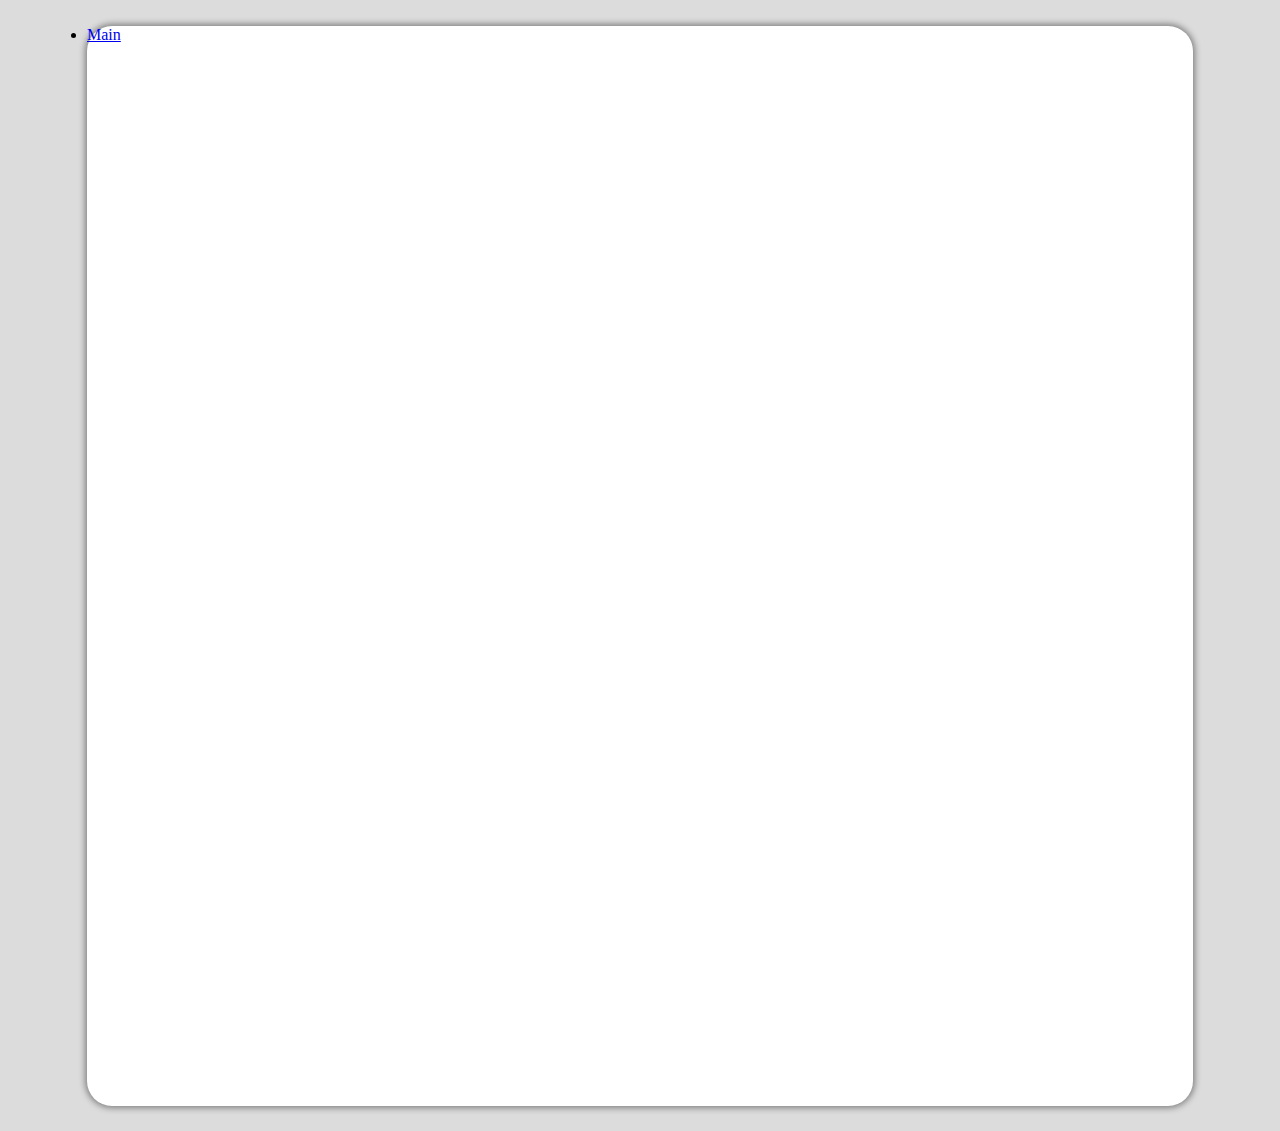
==== Info.html @ b5b9ce07 "Create second page" ====
<!DOCTYPE html>
<html lang="en">
<head>
    <meta charset="UTF-8">
    <link rel="stylesheet" href="Style.css">
    <script type="text/javascript" src="Script.js"></script>
    <meta name="viewport" content="width=device-width, initial-scale=1.0">
    <title>Document</title>
</head>
<body>
<main class="main-container">
    <li><a href="Index.html">Main</a></li>
        <!-- <div class="grid-item-2">
          <p class="item-box" >
            <section class="BeerInfoContainer" id="Parent"></section> 
          </p>
        </div> -->
</main>
   
</body>
</html>
---- Style.css ----
* {
  margin: 0%;
}


body {
  background-color:#dcdcdc;
  padding: 2%;
}

.main-container {
  display: flex;
  height: 30rem;
  background-color: white;
  width: 90%;
  margin: auto;
  height: 67.500em;
  /* -webkit-box-shadow:0 1px 4px rgba(0, 0, 0, 0.3), 0 0 40px rgba(0, 0, 0, 0.1) inset;
  -moz-box-shadow:0 1px 4px rgba(0, 0, 0, 0.3), 0 0 40px rgba(0, 0, 0, 0.1) inset;
       box-shadow:0 1px 4px rgba(0, 0, 0, 0.3), 0 0 40px rgba(0, 0, 0, 0.1) inset; */

       box-shadow: 0px 0px 6px 2px grey;
       border-radius: 1.563em;  
}

.RandomBeerButton {
  display: flex;
  justify-content: center;
  align-content: center;
  width: 40%;
  
}
  

h1 {
    justify-content: center;
    display: flex;

}

  .input-box {
    /* background-color: white; */
    height: 20%;
    display: flex;
    justify-content: center;
    align-content: center;
    flex-direction: column;
    align-items: center;

  }

  form {
    justify-content: center;
    display: flex;
    margin-top: 9rem;
    height: 2rem;
  }
  
  .grid-item {
    flex-grow: 1;
    display: flex;
    flex-direction: column;
    text-align: center;
    background-color: lightslategrey;
    align-content: center;
    width: 0%;
    border-radius: 1.563em 0 0 1.563em;
  }

  .ButtonRandomNumber {
    display: flex;
    justify-content: center;
    align-content: center;
    /* height: 5%; */
  }
  
  .grid-item-2 {
    flex-grow: 2;
    background-color: black;
    width: 10%;
    height: 60%;
    border-radius: 0 1.563em 0 0;
  }


  .BeerInfoGridBox {
    display: grid;
    height: 500px;
    grid-template-columns: 1fr 1fr 1fr;
    grid-template-rows: 10rem 10rem 10rem;
                        
  }

  .BeerInfoContainer {
    display: flex;
    /* justify-content: center;
    align-content: center; */
    /* width: 50%;
    height: 50%; */
    /* border: 2px solid black; */
  }

  .RemoveChild {
    display: flex;
    justify-content: center;
    align-content: center;
  }
  
  .item-box {
    display: grid;
    justify-content: center;
    align-content: center;
  }

  .cardcreateinfo {
    border: 2px solid black;
    padding: 1%;
/*     max-height: 100%;
    margin-left:   5px;
    margin-right:  5px;
    margin-top:    10px;
    margin-bottom: 10px; */

    border-radius: 1.563em;    
    background: #f8f6f3;
    text-decoration: underline;

    display: flex;
    align-items: center;
    flex-direction: column;

    width: 33%;
    height: 33%;
    max-height: 13.250em;
    max-width: 13.750em;

  }

  .cardcreateinfoimg {
    width: 40%;
    height: 40%;
    max-height: 12.25em;
    max-width: 12.75em;
  }
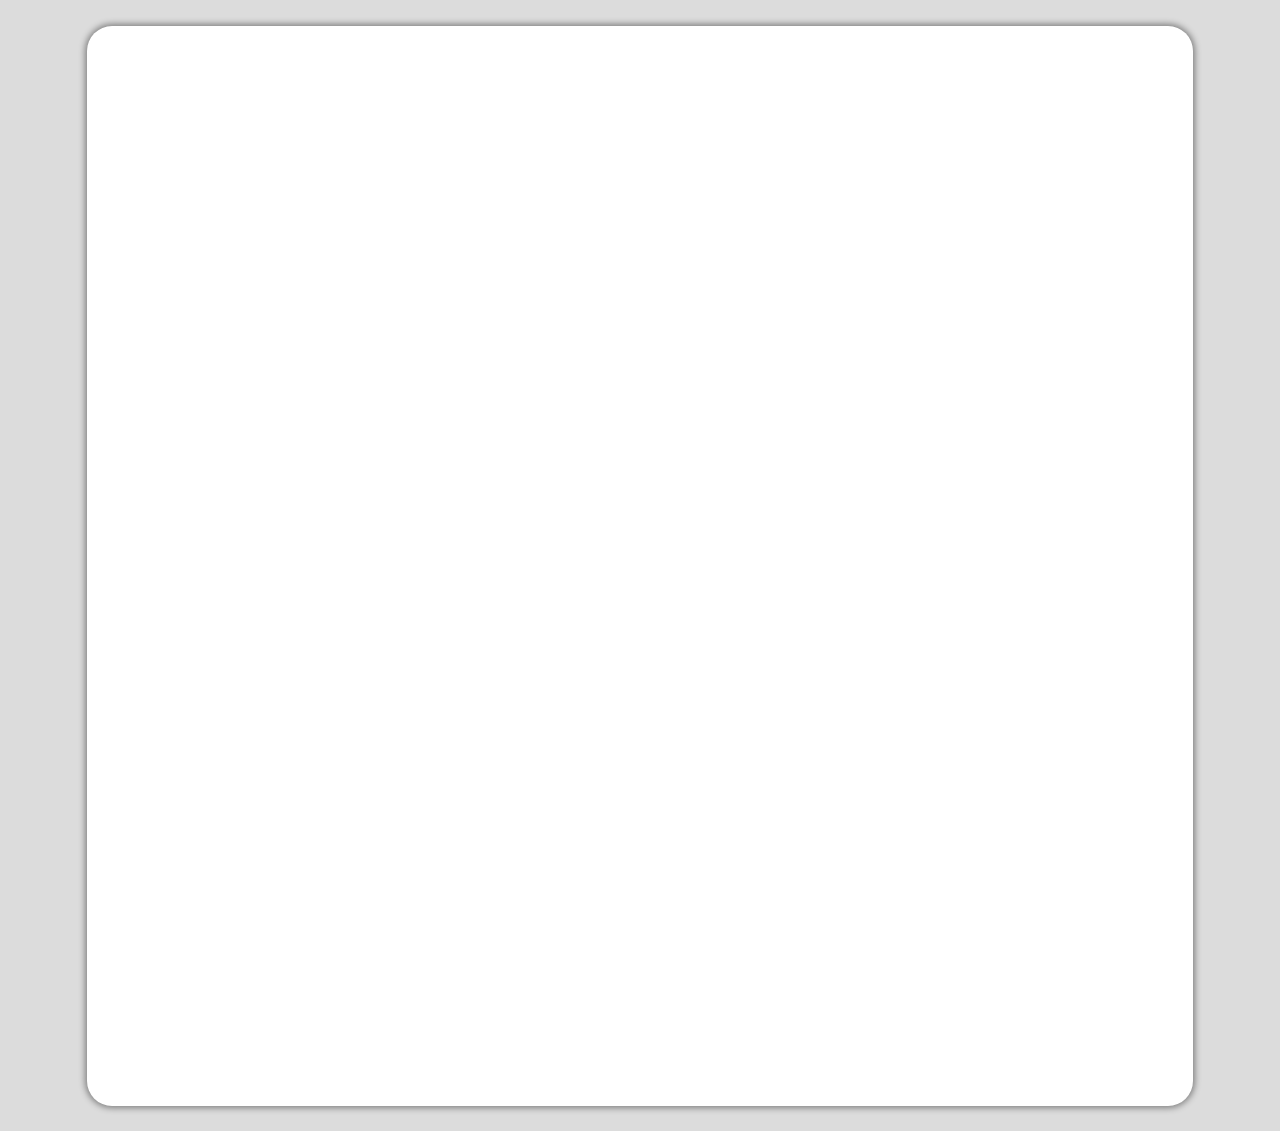
==== commit 5b1a1f11: "finishing touch" ====
--- a/Info.html
+++ b/Info.html
@@ -1,21 +1,19 @@
 <!DOCTYPE html>
 <html lang="en">
+
 <head>
-    <meta charset="UTF-8">
-    <link rel="stylesheet" href="Style.css">
-    <script type="text/javascript" src="Script.js"></script>
-    <meta name="viewport" content="width=device-width, initial-scale=1.0">
-    <title>Document</title>
+  <meta charset="UTF-8">
+  <link rel="stylesheet" href="Style.css">
+  <script type="text/javascript" src="Script.js"></script>
+  <meta name="viewport" content="width=device-width, initial-scale=1.0">
+  <title>Document</title>
 </head>
-<body>
-<main class="main-container">
-    <li><a href="Index.html">Main</a></li>
-        <!-- <div class="grid-item-2">
-          <p class="item-box" >
-            <section class="BeerInfoContainer" id="Parent"></section> 
-          </p>
-        </div> -->
-</main>
-   
+
+<body onload="writeBeerInfo()">
+  <main class="main-container">
+    <section class="BeerInfoContainer" id="Parent2">
+      <element onload=""></element>
+    </section>
+  </main>
 </body>
-</html>
+</html>--- a/Style.css
+++ b/Style.css
@@ -1,7 +1,6 @@
 * {
   margin: 0%;
 }
-
 
 body {
   background-color:#dcdcdc;
@@ -15,12 +14,8 @@
   width: 90%;
   margin: auto;
   height: 67.500em;
-  /* -webkit-box-shadow:0 1px 4px rgba(0, 0, 0, 0.3), 0 0 40px rgba(0, 0, 0, 0.1) inset;
-  -moz-box-shadow:0 1px 4px rgba(0, 0, 0, 0.3), 0 0 40px rgba(0, 0, 0, 0.1) inset;
-       box-shadow:0 1px 4px rgba(0, 0, 0, 0.3), 0 0 40px rgba(0, 0, 0, 0.1) inset; */
-
-       box-shadow: 0px 0px 6px 2px grey;
-       border-radius: 1.563em;  
+  box-shadow: 0px 0px 6px 2px grey;
+  border-radius: 1.563em;  
 }
 
 .RandomBeerButton {
@@ -30,23 +25,20 @@
   width: 40%;
   
 }
-  
 
 h1 {
     justify-content: center;
     display: flex;
-
 }
 
   .input-box {
-    /* background-color: white; */
     height: 20%;
     display: flex;
     justify-content: center;
     align-content: center;
     flex-direction: column;
     align-items: center;
-
+    justify-content: space-evenly;
   }
 
   form {
@@ -71,7 +63,6 @@
     display: flex;
     justify-content: center;
     align-content: center;
-    /* height: 5%; */
   }
   
   .grid-item-2 {
@@ -93,11 +84,7 @@
 
   .BeerInfoContainer {
     display: flex;
-    /* justify-content: center;
-    align-content: center; */
-    /* width: 50%;
-    height: 50%; */
-    /* border: 2px solid black; */
+    padding: 10%;
   }
 
   .RemoveChild {
@@ -114,26 +101,19 @@
 
   .cardcreateinfo {
     border: 2px solid black;
-    padding: 1%;
-/*     max-height: 100%;
-    margin-left:   5px;
-    margin-right:  5px;
-    margin-top:    10px;
-    margin-bottom: 10px; */
-
+    padding: 3%;
     border-radius: 1.563em;    
     background: #f8f6f3;
     text-decoration: underline;
-
     display: flex;
     align-items: center;
     flex-direction: column;
-
     width: 33%;
     height: 33%;
-    max-height: 13.250em;
-    max-width: 13.750em;
-
+    min-height: 10em;
+    min-width: 10em;
+    max-height: 14em;
+    max-width: 14.5em;
   }
 
   .cardcreateinfoimg {
@@ -141,4 +121,14 @@
     height: 40%;
     max-height: 12.25em;
     max-width: 12.75em;
+  }
+
+  .BeerCardContainer {
+    display: flex;
+    flex-wrap: wrap;
+    background-color: black;
+  }
+
+  .BeerPagePicker {
+    display: flex;
   }